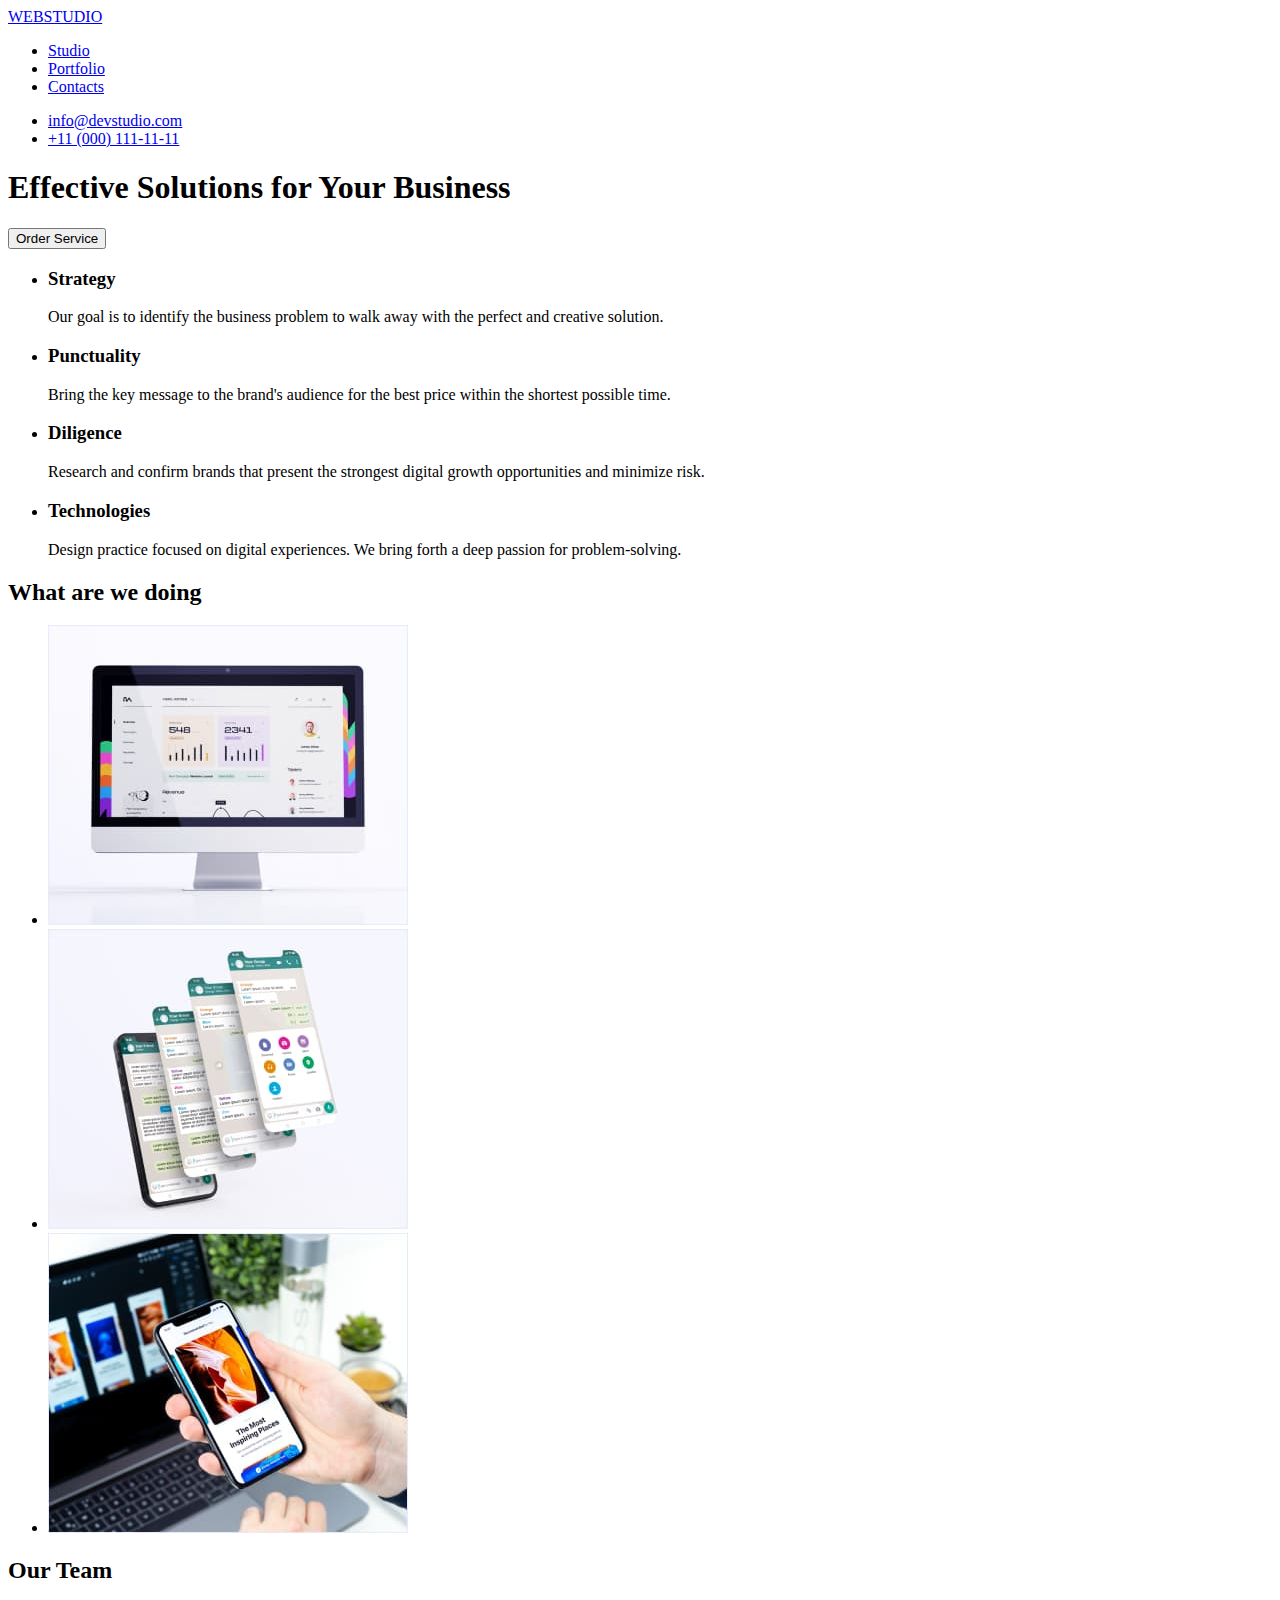
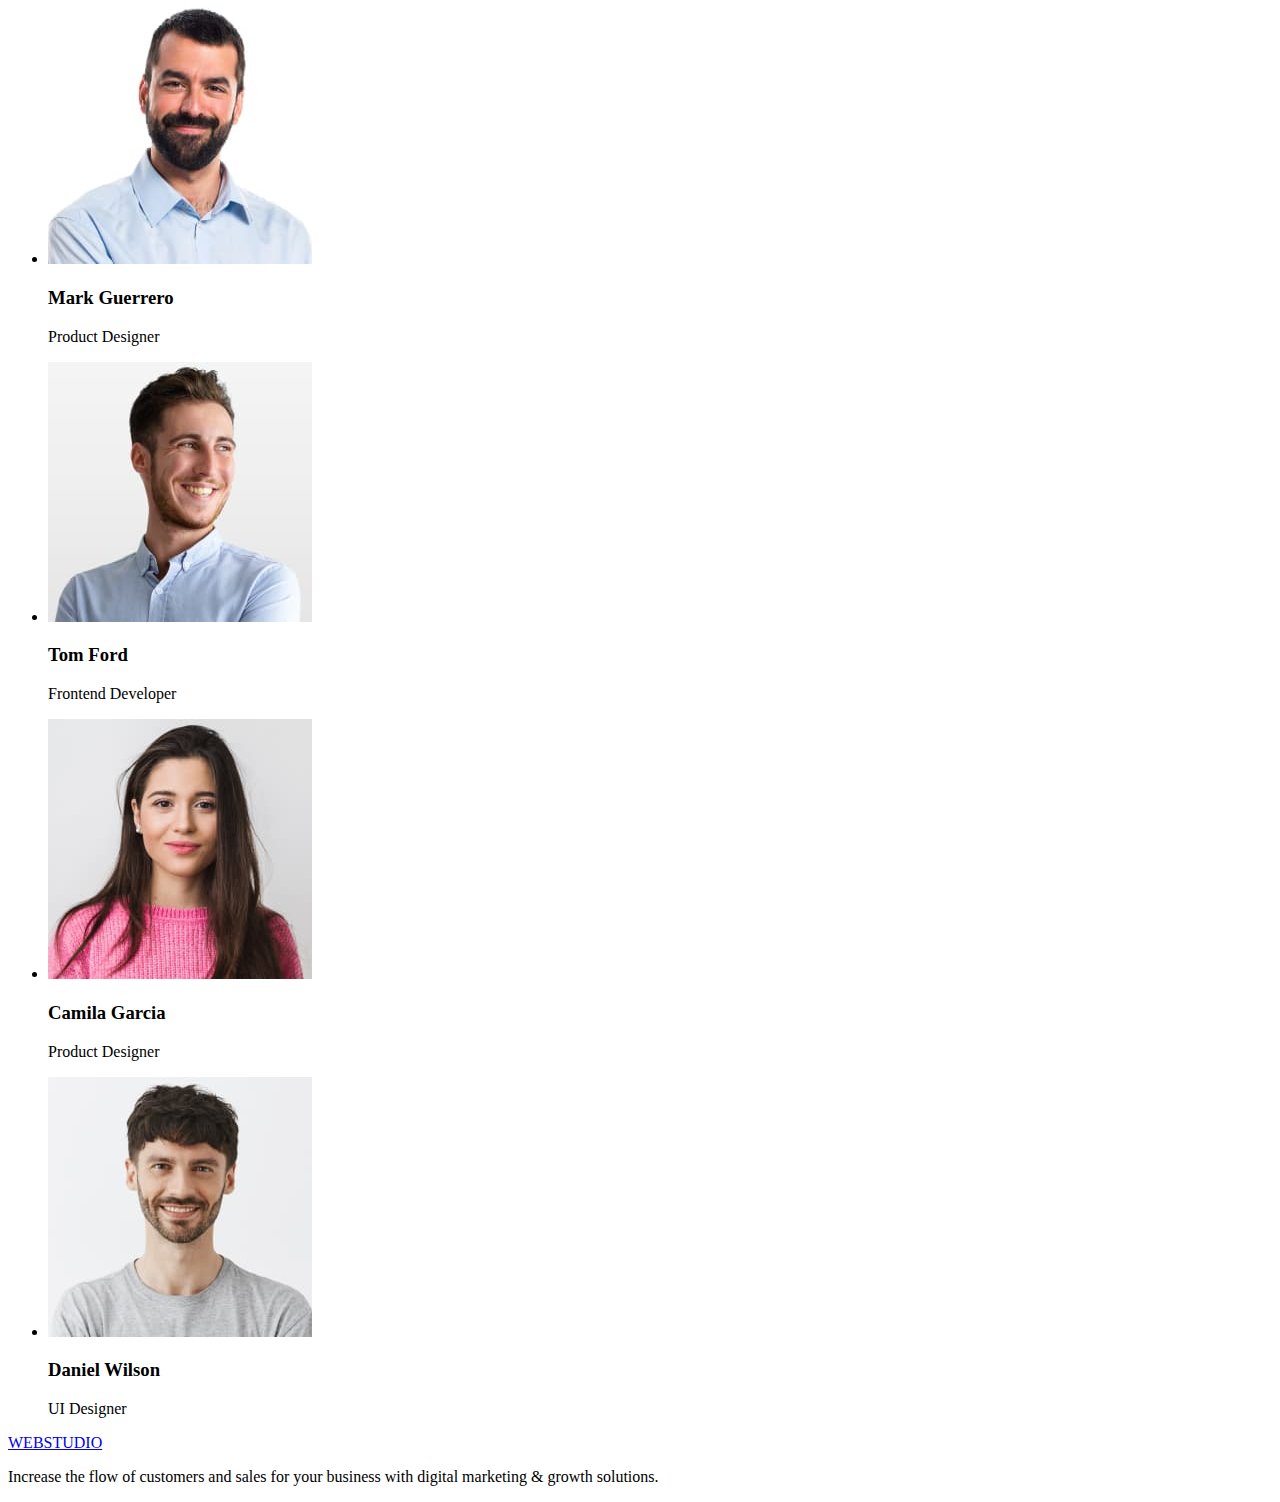
==== index.html @ 65db6838 "Initial commit" ====
<!DOCTYPE html>
<html lang="en">
<head>
    <meta charset="UTF-8">
    <meta http-equiv="X-UA-Compatible" content="IE=edge">
    <meta name="viewport" content="width=device-width, initial-scale=1.0">
    <title>Web Studio</title>
</head>
<body>
 <header>
    <a href="/">WEBSTUDIO</a>
    <nav>
        <ul>
            <li><a href="/">Studio</a></li>
            <li><a href="/">Portfolio</a></li>
            <li><a href="/">Contacts</a></li>
        </ul>

    </nav>

<ul>
   <li><a href="mailto:info@devstudio.com">info@devstudio.com</a></li> 
   <li><a href="tel:+110001111111">+11 (000) 111-11-11</a></li>
   
</ul>

 </header>
    <main>
        <section>
            <h1>Effective Solutions for Your Business</h1>
            <button>Order Service</button>
        </section>

        <section>
             <!-- <h2>section 2</h2> -->
            <ul>
                <li>
                    <h3>Strategy</h3>
                    <p> Our goal is to identify the business problem to walk away with the perfect and creative solution.</p>
                </li>
                <li>
                    <h3>Punctuality</h3>
                    <p> Bring the key message to the brand's audience for the best price within the shortest possible time.</p>
                </li>
                <li>
                    <h3>Diligence</h3>
                    <p>Research and confirm brands that present the strongest digital growth opportunities and minimize risk.</p>
                </li>
                <li>
                    <h3>Technologies</h3>
                    <p>Design practice focused on digital experiences. We bring forth a deep passion for problem-solving.</p>
                </li>
            </ul>
        </section>

        <section>
            <h2>What are we doing</h2>
            <ul>
                <li>
                    <img width="360" height="300" src="./images/photo-1.jpg" alt="Photo 1">
                </li>
                <li>
                    <img width="360" height="300" src="./images/photo-2.jpg" alt="Photo 2">
                </li>
                <li>
                    <img width="360" height="300" src="./images/photo-3.jpg" alt="Photo 3">
                </li>
            </ul>
        </section>

        <section>
            <h2>Our Team</h2>
            <ul>
                <li>
                    <img width="264" height="260" src="./images/teamphoto-1.jpg" alt="The picture of Mark Guerrero">
                    <h3>Mark Guerrero</h3>
                    <p>Product Designer</p>
                </li>
                <li>
                    <img  width="264" height="260" src="./images/teamphoto-2.jpg" alt="The picture of Tom Ford">
                    <h3>Tom Ford</h3>
                    <p>Frontend Developer</p>
                </li>
                <li>
                    <img  width="264" height="260" src="./images/teamphoto-3.jpg" alt="The picture of Camila Garcia">
                    <h3>Camila Garcia</h3>
                    <p>Product Designer</p>
                </li>
                <li>
                    <img  width="264" height="260" src="./images/teamphoto-4.jpg" alt="The picture of Daniel Wilson">
                    <h3>Daniel Wilson</h3>
                    <p>UI Designer</p>
                </li>
            </ul>
        </section>
    </main>

    <footer>
        <a href="/">WEBSTUDIO</a>
        <p>Increase the flow of customers and sales for your business with digital marketing & growth solutions.</p>
    </footer>
    
</body>
</html>
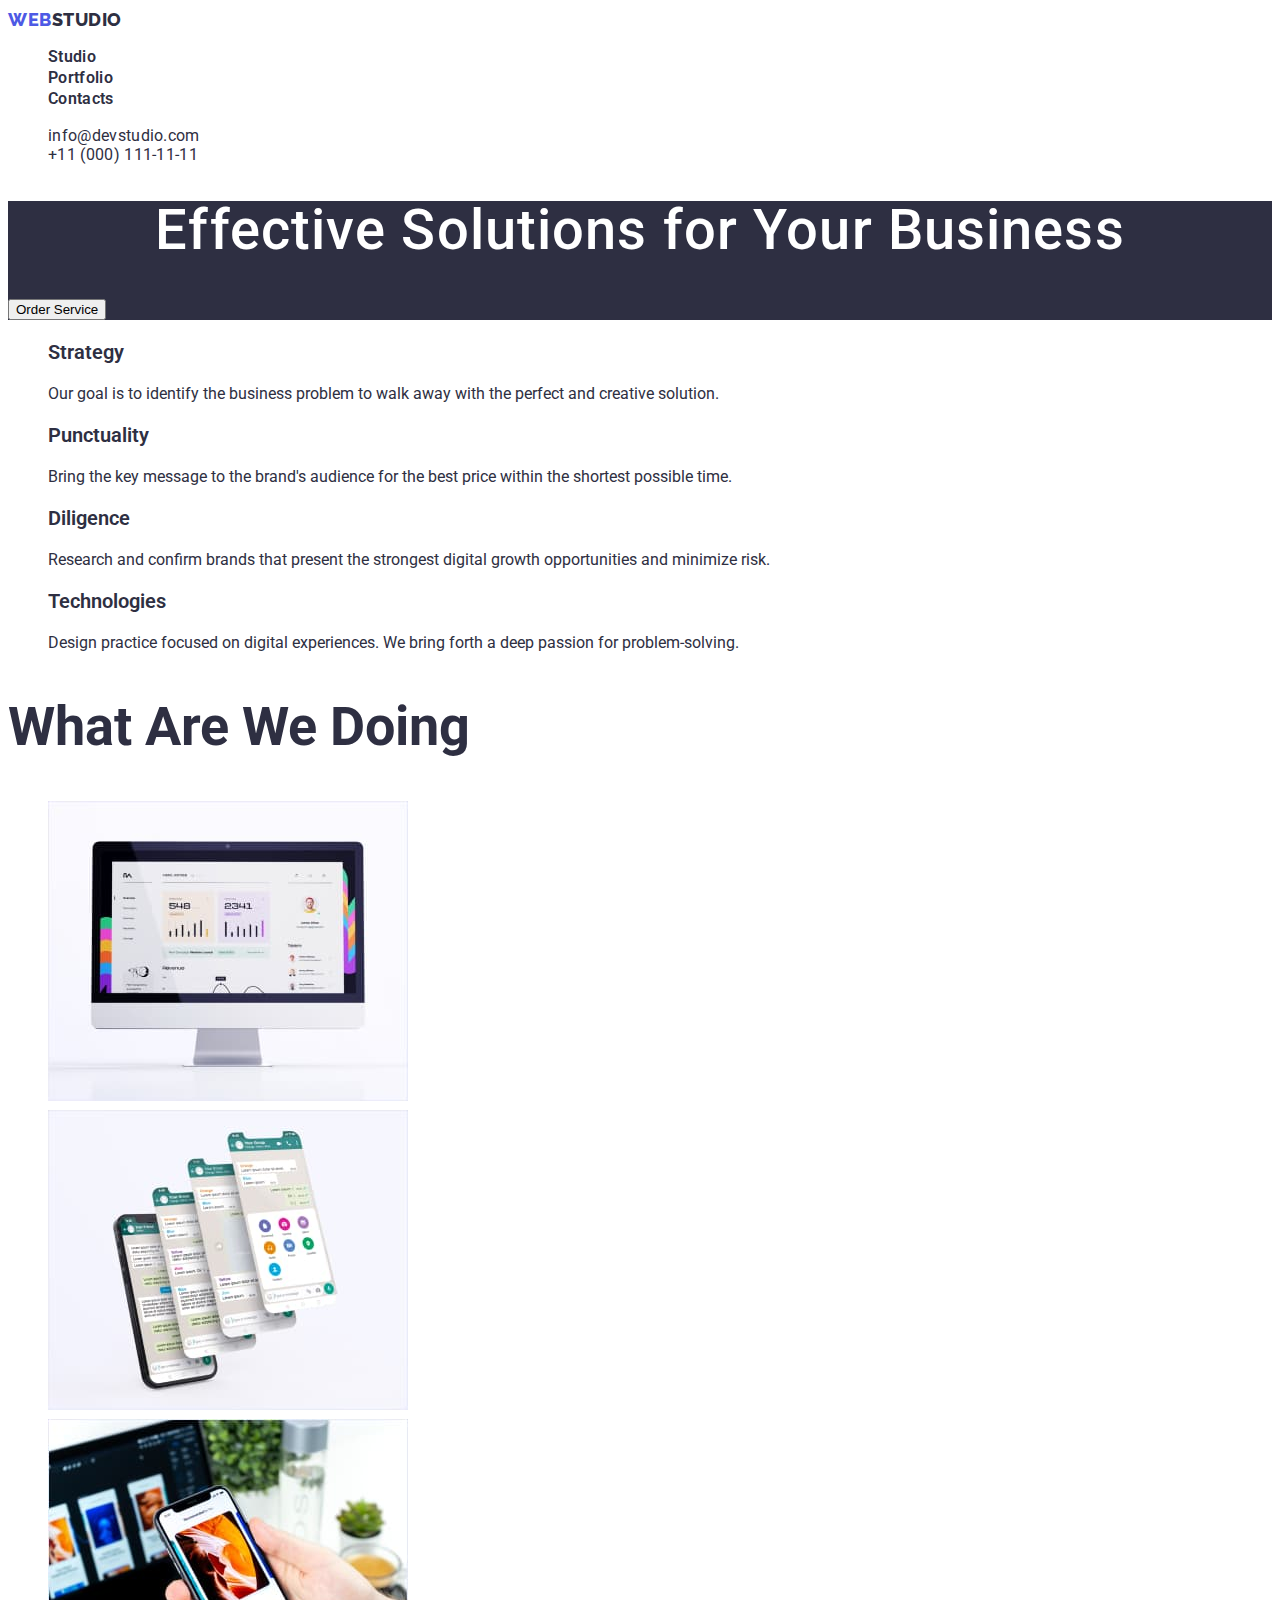
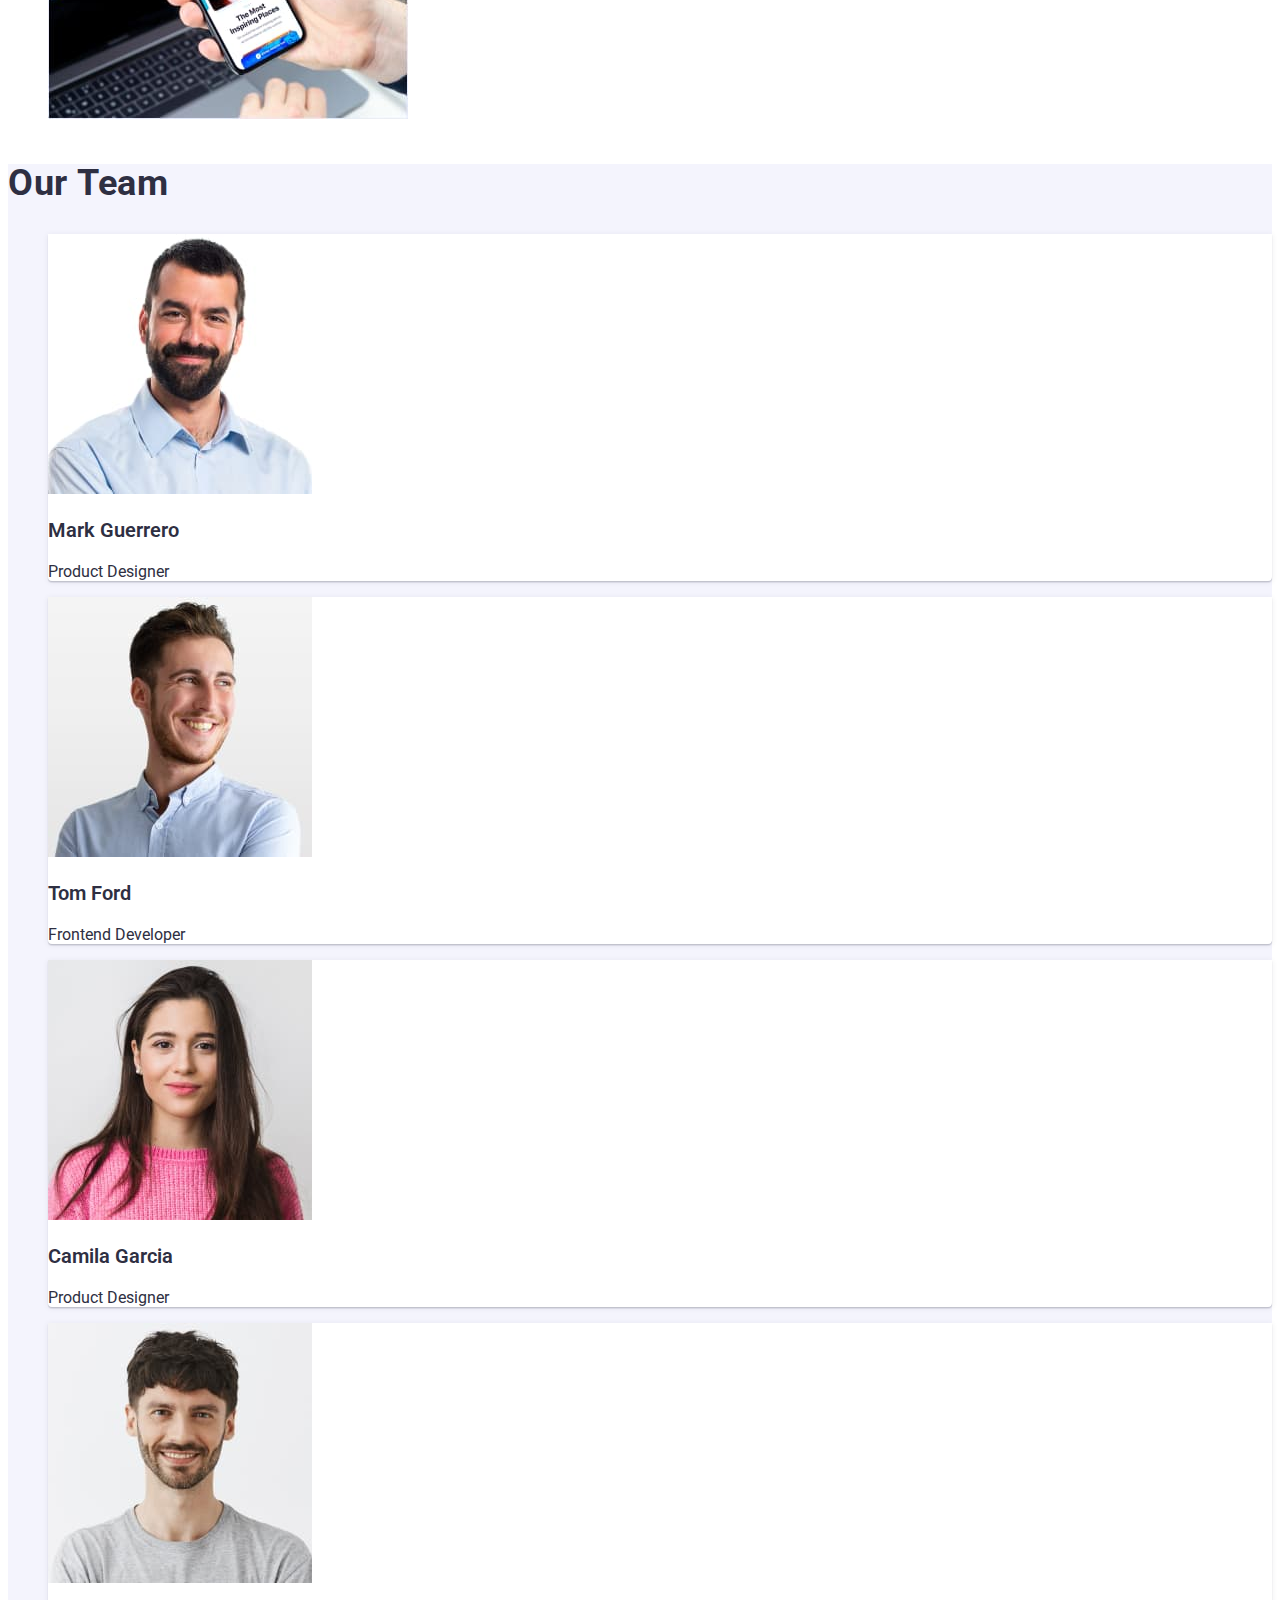
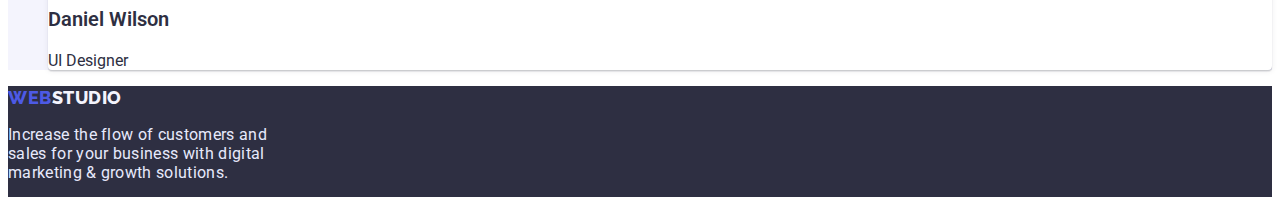
==== commit 580b8872: "Webstudio and Portfolio" ====
--- a/index.html
+++ b/index.html
@@ -5,30 +5,41 @@
     <meta http-equiv="X-UA-Compatible" content="IE=edge">
     <meta name="viewport" content="width=device-width, initial-scale=1.0">
     <title>Web Studio</title>
+
+    <!-- fonts -->
+      <link rel="preconnect" href="https://fonts.googleapis.com">
+      <link rel="preconnect" href="https://fonts.gstatic.com" crossorigin>
+      <link href="https://fonts.googleapis.com/css2?family=Raleway:wght@700&family=Roboto:wght@400;500;700;900&display=swap" rel="stylesheet">
+    <!-- styles  -->
+    <link rel="stylesheet" href="./css/styles.css" />
+    
 </head>
 <body>
- <header>
-    <a href="/">WEBSTUDIO</a>
-    <nav>
+ <header class="header">
+    <a class="logo" href="/"><span class="logo-web">WEB</span>STUDIO</a>
+    <nav class="site-nav">
         <ul>
-            <li><a href="/">Studio</a></li>
-            <li><a href="/">Portfolio</a></li>
-            <li><a href="/">Contacts</a></li>
+            <li><a class="header-item" class="link" href="/">Studio</a></li>
+            <li><a class="header-item" class="link" href="./portfolio.html">Portfolio</a></li>
+            <li><a class="header-item" class="link" href="/">Contacts</a></li>
         </ul>
 
     </nav>
 
 <ul>
-   <li><a href="mailto:info@devstudio.com">info@devstudio.com</a></li> 
-   <li><a href="tel:+110001111111">+11 (000) 111-11-11</a></li>
+   <li><a class="contacts" href="mailto:info@devstudio.com" >info@devstudio.com</a></li> 
+   <li><a class="contacts" href="tel:+110001111111">+11 (000) 111-11-11</a></li>
    
 </ul>
 
  </header>
     <main>
-        <section>
-            <h1>Effective Solutions for Your Business</h1>
-            <button>Order Service</button>
+        <!--- hero-->
+        <section class="hero">
+        <div> 
+            <h1 class="hero-title">Effective Solutions for Your Business</h1>
+            <button class="button" class="hero-btn btn">Order Service</button>
+        </div>
         </section>
 
         <section>
@@ -53,7 +64,7 @@
             </ul>
         </section>
 
-        <section>
+        <section class="section-doing">
             <h2>What are we doing</h2>
             <ul>
                 <li>
@@ -68,36 +79,36 @@
             </ul>
         </section>
 
-        <section>
-            <h2>Our Team</h2>
+        <section class="team">
+            <h2 class="team-title">Our Team</h2>
             <ul>
-                <li>
+                <li class="team-item">
                     <img width="264" height="260" src="./images/teamphoto-1.jpg" alt="The picture of Mark Guerrero">
-                    <h3>Mark Guerrero</h3>
-                    <p>Product Designer</p>
+                    <h3 class="team-member">Mark Guerrero</h3>
+                    <p  class="team-position">Product Designer</p>
                 </li>
-                <li>
+                <li class="team-item">
                     <img  width="264" height="260" src="./images/teamphoto-2.jpg" alt="The picture of Tom Ford">
-                    <h3>Tom Ford</h3>
-                    <p>Frontend Developer</p>
+                    <h3 class="team-member">Tom Ford</h3>
+                    <p  class="team-position" >Frontend Developer</p>
                 </li>
-                <li>
+                <li class="team-item">
                     <img  width="264" height="260" src="./images/teamphoto-3.jpg" alt="The picture of Camila Garcia">
-                    <h3>Camila Garcia</h3>
-                    <p>Product Designer</p>
+                    <h3 class="team-member">Camila Garcia</h3>
+                    <p class="team-position" >Product Designer</p>
                 </li>
-                <li>
+                <li class="team-item">
                     <img  width="264" height="260" src="./images/teamphoto-4.jpg" alt="The picture of Daniel Wilson">
-                    <h3>Daniel Wilson</h3>
-                    <p>UI Designer</p>
+                    <h3 class="team-member">Daniel Wilson</h3>
+                    <p  class="team-position">UI Designer</p>
                 </li>
             </ul>
         </section>
     </main>
 
-    <footer>
-        <a href="/">WEBSTUDIO</a>
-        <p>Increase the flow of customers and sales for your business with digital marketing & growth solutions.</p>
+    <footer class="footer">
+        <a class="logo-footer" href="/"><span class="logo-web">WEB</span>STUDIO</a>
+        <p class="footer-text">Increase the flow of customers and sales for your business with digital marketing & growth solutions.</p>
     </footer>
     
 </body>
--- a/css/styles.css
+++ b/css/styles.css
@@ -0,0 +1,203 @@
+
+:root {
+    --main-backround-color: #FFFFFF;
+    --main-text-color:#2E2F42;
+    --secont-text-color:#434455;
+    --second-background-color:#E7E9FC;
+    --button-color: #4D5AE5;
+}
+
+
+body {
+background-color: var(--main-backround-color);
+color: var(--main-text-color);
+font-family: 'Roboto', sans-serif;
+font-weight: 400;
+}
+
+ul {
+    list-style: none;
+}
+
+h3{
+width: 264px;
+height: 24px;
+font-family: 'Roboto';
+font-style: normal;
+font-weight: 600;
+font-size: 20px;
+line-height: 1,2;
+color: var(--main-text-color)
+}
+
+/* LOGO WEBSTUDIO */
+
+.logo {
+    font-family: 'Raleway';
+    font-weight: 800;
+    font-size: 18px;
+    line-height: 1.3;
+    letter-spacing: 0.03em;
+    text-decoration: none;
+    color: var(--main-text-color)  
+}
+
+.logo-web {
+    font-family: 'Raleway';
+    font-weight: 800;
+    font-size: 18px;
+    line-height: 1.3;
+    letter-spacing: 0.03em;
+    text-decoration: none;
+    color: var(--button-color);
+    padding:0px;
+}
+
+
+.header-item {
+font-family: 'Roboto';
+font-style: normal;
+font-weight: 600;
+font-size: 16px;
+line-height: 1.3;
+letter-spacing: 0.02em;
+text-decoration: none;
+color: var(--main-text-color);
+}
+
+.header-item:hover,
+.header-item:focus {
+  color: var(--button-color);
+}
+
+
+
+/*CONTACTS*/
+.contacts {
+font-style: normal;
+font-weight: 400;
+line-height: 1,5;
+letter-spacing: 0.02em;
+color: var(--text-color);
+text-decoration: none;
+}
+
+.contacts:hover,
+.contacts:focus {
+    color: var(--button-color);
+}
+
+
+/* HERO */
+.hero {
+    background-color: #2e2f42;
+  }
+.hero-title {
+      font-family: 'Roboto';
+      font-style: normal;
+      font-weight: 500;
+      font-size: 56px;
+      line-height: 1.07;
+      text-align: center;
+      letter-spacing: 0.02em;
+    color: var(--main-backround-color);
+}
+.btn {
+    font-family: inherit;
+    cursor: pointer;
+    font-size: var(--font-size-main);
+    letter-spacing: 0.04em;
+    border-radius: 4px;
+  }
+  .hero-btn {
+    line-height: 1.18;
+    color: var(--color-light);
+    background-color: var(--color-purple);
+    box-shadow: 0px 4px 4px rgba(0, 0, 0, 0.15);
+  }
+  
+  
+  .hero-btn:hover,
+  .hero-btn:active {
+    background-color: #404bbf;
+    box-shadow: 0px 4px 4px rgba(0, 0, 0, 0.15);
+  }
+
+
+  /*What are we doing*/
+ .section-doing {
+    font-weight: 600px;
+    font-size: 36px;
+    line-height: 1.11;
+    letter-spacing: 0,02em;
+    text-transform: capitalize;
+  }
+
+/* team */
+.team {
+    background: #f4f4fd;
+  }
+  
+  .team-title {
+    font-weight: 600px;
+    font-size: 36px;
+    line-height: 1.11;
+    letter-spacing: 0.02em;
+    text-transform: capitalize;
+  }
+  
+  .team-item {
+    background-color: var(--main-backround-color);
+    box-shadow: 0px 1px 6px rgba(46, 47, 66, 0.08), 0px 1px 1px rgba(46, 47, 66, 0.16),
+      0px 2px 1px rgba(46, 47, 66, 0.08);
+    border-radius: 0px 0px 4px 4px;
+  }
+  
+  .team-member {
+    font-weight: 600px;
+    font-size: 20px;
+    line-height: 1.2;
+    font-style: normal;
+    font-weight: 600;
+    font-size: 20px;
+    line-height: 24px;
+  }
+  
+  .team-position,{
+    line-height: 1,5;
+    letter-spacing: 0,02em;
+    color: var(--main-text-color)
+  }
+  
+
+
+
+
+/* footer */
+.footer {
+    background-color: var(--main-text-color);
+}
+
+.logo-footer {
+    font-family: 'Raleway';
+    font-weight: 800;
+    font-size: 18px;
+    line-height: 1.3;
+    letter-spacing: 0.03em;
+    text-decoration: none;
+    color: #f4f4fd;
+}
+
+.footer-text {
+width: 264px;
+height: 72px;
+left: 156px;
+top: 2421px;
+font-family: 'Roboto';
+font-style: normal;
+font-weight: 400;
+font-size: 16px;
+line-height: 1,5;
+letter-spacing: 0.02em;
+color: var(--second-background-color)
+}
